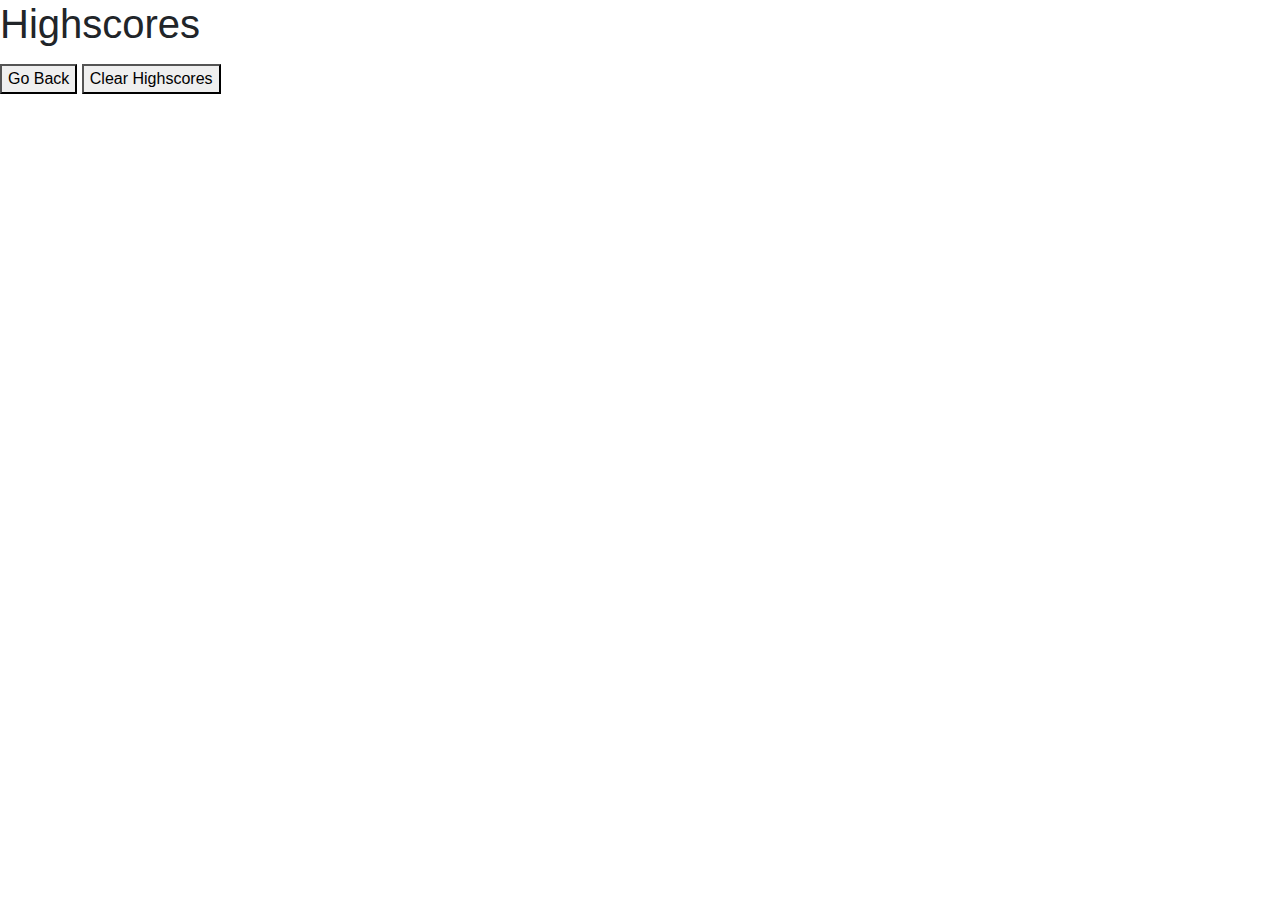
==== highscores.html @ 6a530b3c "updated questions js, style, readme, and htmls" ====
<!doctype html>
<html lang="en">
  <head>
    <title>Title</title>
    <!-- Required meta tags -->
    <meta charset="utf-8">
    <meta name="viewport" content="width=device-width, initial-scale=1, shrink-to-fit=no">
    <link rel="stylesheet" href="style.css">
    <!-- Bootstrap CSS -->
    <link rel="stylesheet" href="https://stackpath.bootstrapcdn.com/bootstrap/4.3.1/css/bootstrap.min.css" integrity="sha384-ggOyR0iXCbMQv3Xipma34MD+dH/1fQ784/j6cY/iJTQUOhcWr7x9JvoRxT2MZw1T" crossorigin="anonymous">
  </head>
  <body>
    <div class="wrapper">
        <h1>Highscores</h1>
        <ol id="highscores"></ol>

        <a href="index.html"><button>Go Back</button></a>
        <button id="clear">Clear Highscores</button>
      </div>
    <!-- Optional JavaScript -->
    <!-- jQuery first, then Popper.js, then Bootstrap JS -->
    <script src="https://code.jquery.com/jquery-3.3.1.slim.min.js" integrity="sha384-q8i/X+965DzO0rT7abK41JStQIAqVgRVzpbzo5smXKp4YfRvH+8abtTE1Pi6jizo" crossorigin="anonymous"></script>
    <script src="https://cdnjs.cloudflare.com/ajax/libs/popper.js/1.14.7/umd/popper.min.js" integrity="sha384-UO2eT0CpHqdSJQ6hJty5KVphtPhzWj9WO1clHTMGa3JDZwrnQq4sF86dIHNDz0W1" crossorigin="anonymous"></script>
    <script src="https://stackpath.bootstrapcdn.com/bootstrap/4.3.1/js/bootstrap.min.js" integrity="sha384-JjSmVgyd0p3pXB1rRibZUAYoIIy6OrQ6VrjIEaFf/nJGzIxFDsf4x0xIM+B07jRM" crossorigin="anonymous"></script>
  </body>
</html>
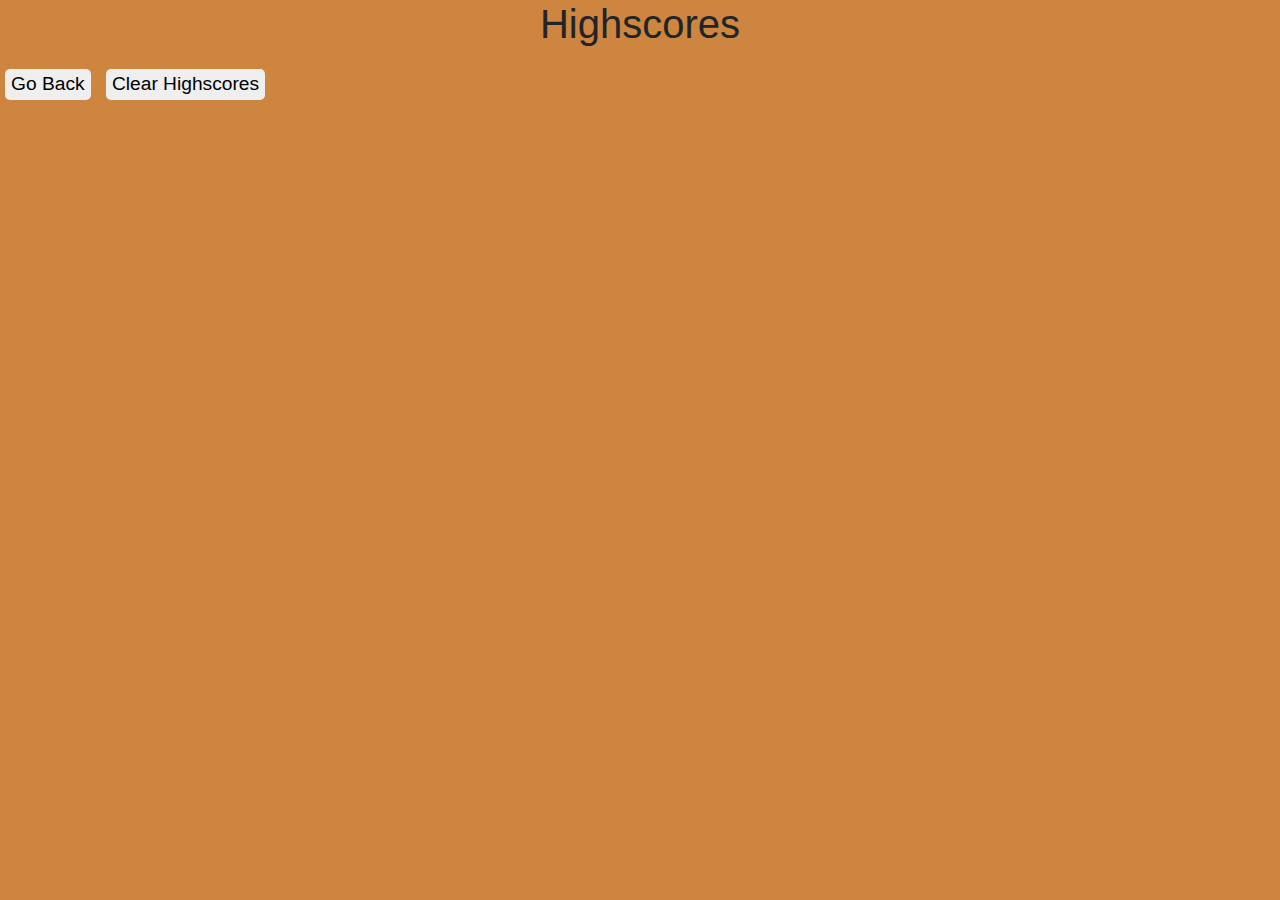
==== commit afaa4757: "added more css and fixed file links" ====
--- a/highscores.html
+++ b/highscores.html
@@ -1,26 +1,38 @@
 <!doctype html>
 <html lang="en">
-  <head>
+
+<head>
     <title>Title</title>
     <!-- Required meta tags -->
     <meta charset="utf-8">
     <meta name="viewport" content="width=device-width, initial-scale=1, shrink-to-fit=no">
-    <link rel="stylesheet" href="style.css">
     <!-- Bootstrap CSS -->
-    <link rel="stylesheet" href="https://stackpath.bootstrapcdn.com/bootstrap/4.3.1/css/bootstrap.min.css" integrity="sha384-ggOyR0iXCbMQv3Xipma34MD+dH/1fQ784/j6cY/iJTQUOhcWr7x9JvoRxT2MZw1T" crossorigin="anonymous">
-  </head>
-  <body>
+    <link rel="stylesheet" href="https://stackpath.bootstrapcdn.com/bootstrap/4.3.1/css/bootstrap.min.css"
+        integrity="sha384-ggOyR0iXCbMQv3Xipma34MD+dH/1fQ784/j6cY/iJTQUOhcWr7x9JvoRxT2MZw1T" crossorigin="anonymous">
+        <link rel="stylesheet" href="./assets/CSS/style.css">
+    </head>
+
+<body>
     <div class="wrapper">
         <h1>Highscores</h1>
         <ol id="highscores"></ol>
 
         <a href="index.html"><button>Go Back</button></a>
         <button id="clear">Clear Highscores</button>
-      </div>
+    </div>
     <!-- Optional JavaScript -->
     <!-- jQuery first, then Popper.js, then Bootstrap JS -->
-    <script src="https://code.jquery.com/jquery-3.3.1.slim.min.js" integrity="sha384-q8i/X+965DzO0rT7abK41JStQIAqVgRVzpbzo5smXKp4YfRvH+8abtTE1Pi6jizo" crossorigin="anonymous"></script>
-    <script src="https://cdnjs.cloudflare.com/ajax/libs/popper.js/1.14.7/umd/popper.min.js" integrity="sha384-UO2eT0CpHqdSJQ6hJty5KVphtPhzWj9WO1clHTMGa3JDZwrnQq4sF86dIHNDz0W1" crossorigin="anonymous"></script>
-    <script src="https://stackpath.bootstrapcdn.com/bootstrap/4.3.1/js/bootstrap.min.js" integrity="sha384-JjSmVgyd0p3pXB1rRibZUAYoIIy6OrQ6VrjIEaFf/nJGzIxFDsf4x0xIM+B07jRM" crossorigin="anonymous"></script>
-  </body>
+    <script src="https://code.jquery.com/jquery-3.3.1.slim.min.js"
+        integrity="sha384-q8i/X+965DzO0rT7abK41JStQIAqVgRVzpbzo5smXKp4YfRvH+8abtTE1Pi6jizo"
+        crossorigin="anonymous"></script>
+    <script src="https://cdnjs.cloudflare.com/ajax/libs/popper.js/1.14.7/umd/popper.min.js"
+        integrity="sha384-UO2eT0CpHqdSJQ6hJty5KVphtPhzWj9WO1clHTMGa3JDZwrnQq4sF86dIHNDz0W1"
+        crossorigin="anonymous"></script>
+    <script src="https://stackpath.bootstrapcdn.com/bootstrap/4.3.1/js/bootstrap.min.js"
+        integrity="sha384-JjSmVgyd0p3pXB1rRibZUAYoIIy6OrQ6VrjIEaFf/nJGzIxFDsf4x0xIM+B07jRM"
+        crossorigin="anonymous"></script>
+        <script src="./assets/js/logic.js"></script>
+        <script src="./assets/js/questions.js"></script>
+</body>
+
 </html>--- a/assets/CSS/style.css
+++ b/assets/CSS/style.css
@@ -0,0 +1,49 @@
+body{
+    background-color: peru;
+    font-family: Arial, Helvetica, sans-serif;
+    font-size: 120%;
+}
+
+h1{
+    text-align: center;
+}
+
+a{
+    color: orangered;
+    text-decoration: none;
+    transition: color 0.1s;
+}
+
+a:hover {
+    color: peru;
+}
+
+button {
+    display: inline-block;
+    margin: 5px;
+    cursor: pointer;
+    font-size: 100%;
+    border-radius: 5px;
+    color:black;
+    border: 0;
+    
+    transition: background-color;
+}
+
+li{}
+
+.wrapper{}
+
+.hide{
+    display: none;
+}
+.start{
+    text-align: center;
+}
+
+.scores{
+    position: absolute;
+
+}
+
+
